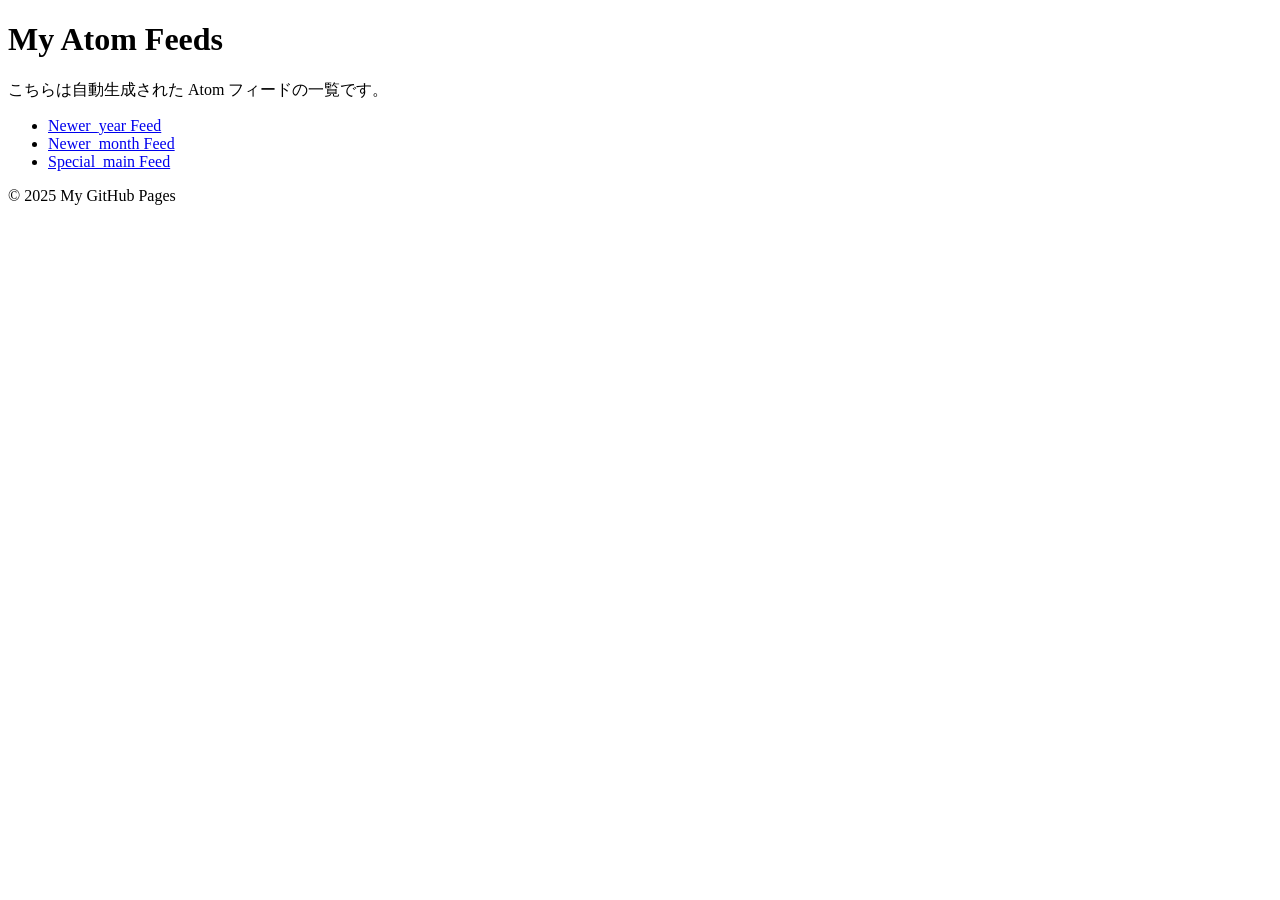
==== docs/index.html @ 978c989a "fix" ====
<!DOCTYPE html>
<html lang="ja">
<head>
  <meta charset="UTF-8">
  <meta name="viewport" content="width=device-width, initial-scale=1.0">
  <title>My Atom Feeds</title>
  <style></style>
</head>
<body>
  <h1>My Atom Feeds</h1>
  <p>こちらは自動生成された Atom フィードの一覧です。</p>
  <ul>
    <li><a href="feed/tver/newer_year.atom">Newer_year Feed</a></li>
    <li><a href="feed/tver/newer_month.atom">Newer_month Feed</a></li>
    <li><a href="feed/tver/special_main.atom">Special_main Feed</a></li>
  </ul>
  <footer>
    &copy; 2025 My GitHub Pages
  </footer>
</body>
</html>
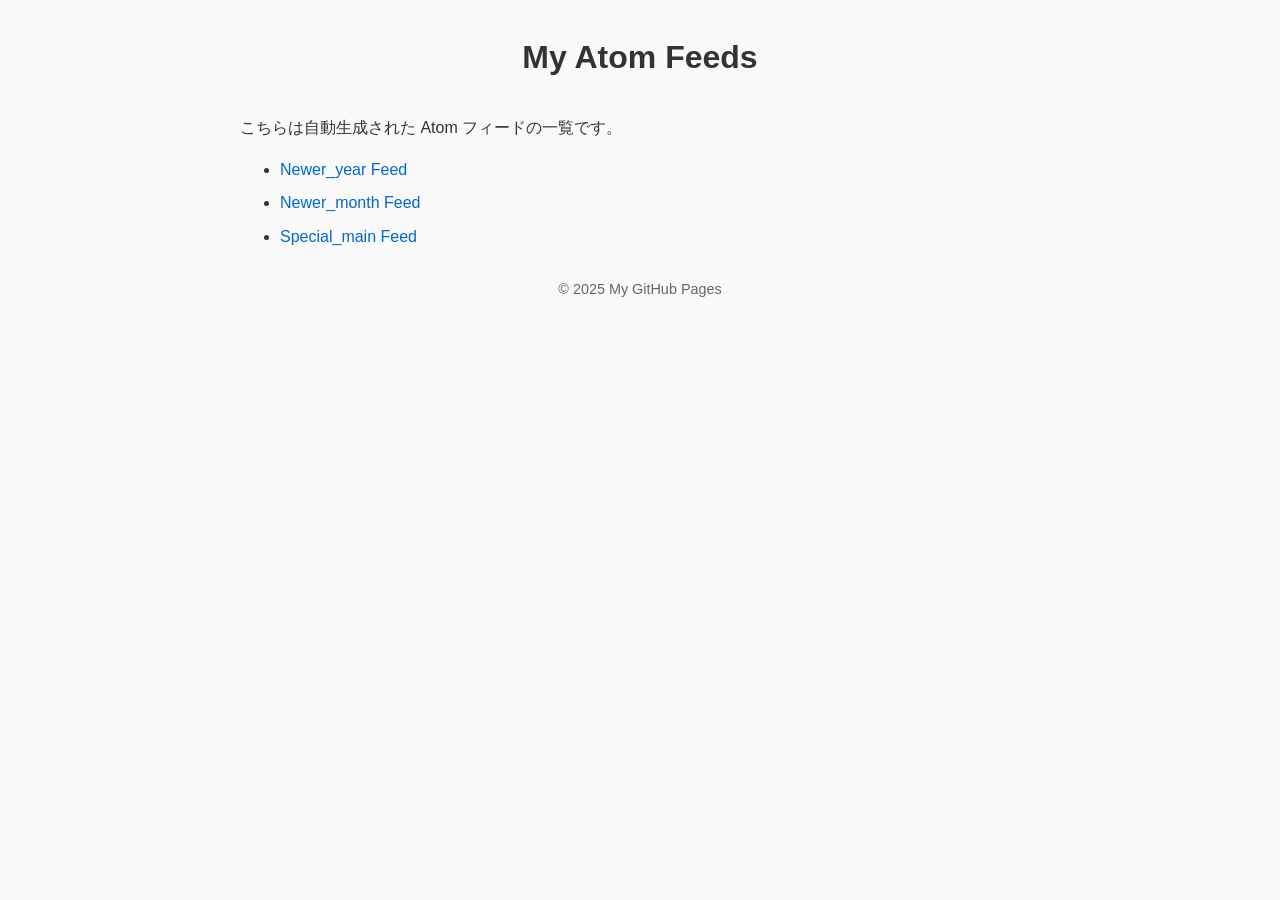
==== commit d1a6be09: "fix" ====
--- a/docs/index.html
+++ b/docs/index.html
@@ -4,7 +4,7 @@
   <meta charset="UTF-8">
   <meta name="viewport" content="width=device-width, initial-scale=1.0">
   <title>My Atom Feeds</title>
-  <style></style>
+  <link rel="stylesheet" href="styles.css" />
 </head>
 <body>
   <h1>My Atom Feeds</h1>
--- a/docs/styles.css
+++ b/docs/styles.css
@@ -0,0 +1,33 @@
+    body {
+      font-family: Arial, sans-serif;
+      max-width: 800px;
+      margin: 2em auto;
+      padding: 0 1em;
+      line-height: 1.6;
+      background-color: #f9f9f9;
+      color: #333;
+    }
+    h1 {
+      text-align: center;
+      margin-bottom: 1em;
+    }
+    /* ul {
+      list-style: none;
+      padding: 0;
+    } */
+    li {
+      margin: 0.5em 0;
+    }
+    a {
+      color: #0366d6;
+      text-decoration: none;
+    }
+    a:hover {
+      text-decoration: underline;
+    }
+    footer {
+      text-align: center;
+      margin-top: 2em;
+      font-size: 0.9em;
+      color: #666;
+    }
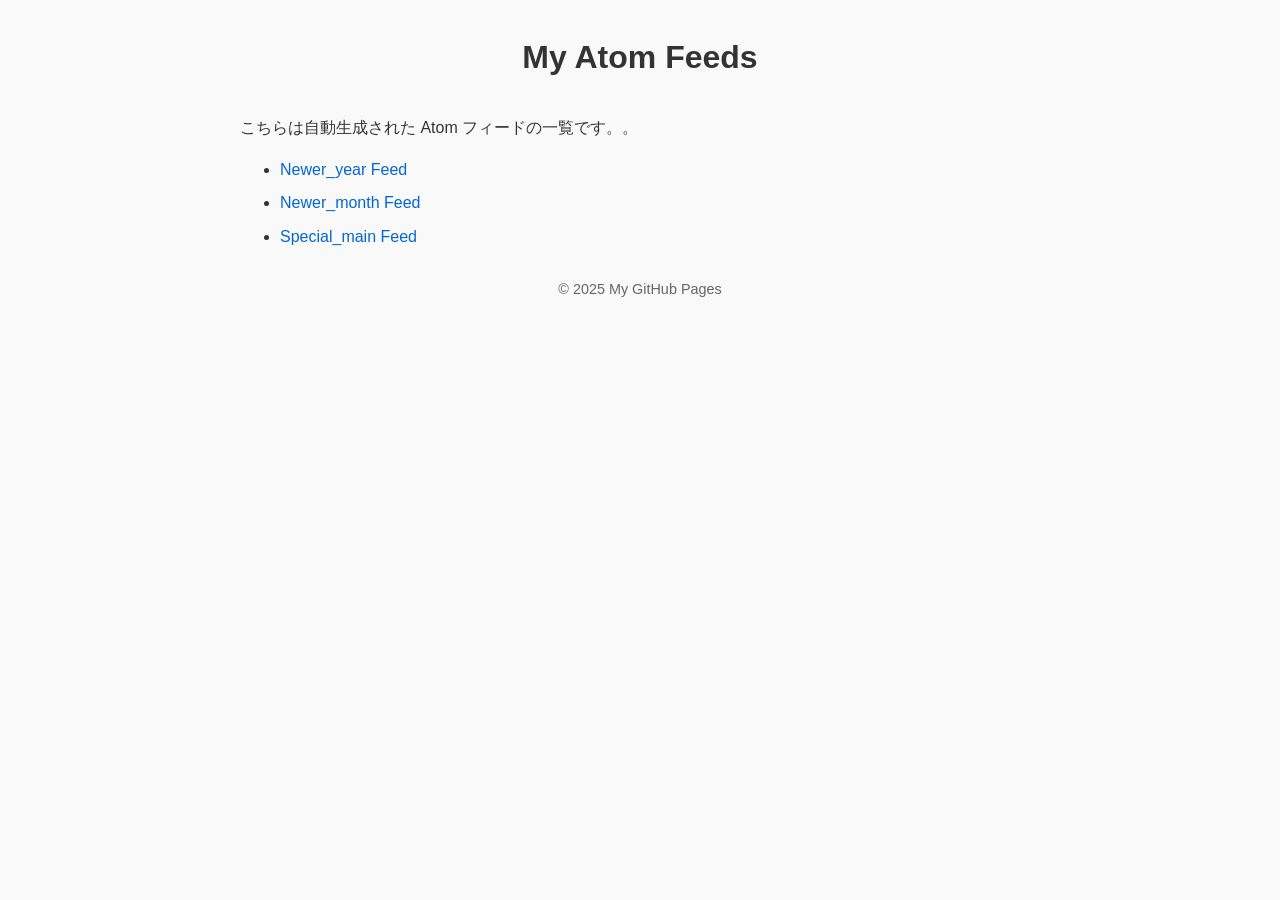
==== commit 6eb1c0eb: "fix" ====
--- a/docs/index.html
+++ b/docs/index.html
@@ -5,10 +5,12 @@
   <meta name="viewport" content="width=device-width, initial-scale=1.0">
   <title>My Atom Feeds</title>
   <link rel="stylesheet" href="styles.css" />
+  <!-- <link rel="icon" href="favicon.ico" type="image/x-icon"> -->
+  <link rel="icon" href="favicon.svg" size="any" type="image/svg+xml">
 </head>
 <body>
   <h1>My Atom Feeds</h1>
-  <p>こちらは自動生成された Atom フィードの一覧です。</p>
+  <p>こちらは自動生成された Atom フィードの一覧です。。</p>
   <ul>
     <li><a href="feed/tver/newer_year.atom">Newer_year Feed</a></li>
     <li><a href="feed/tver/newer_month.atom">Newer_month Feed</a></li>
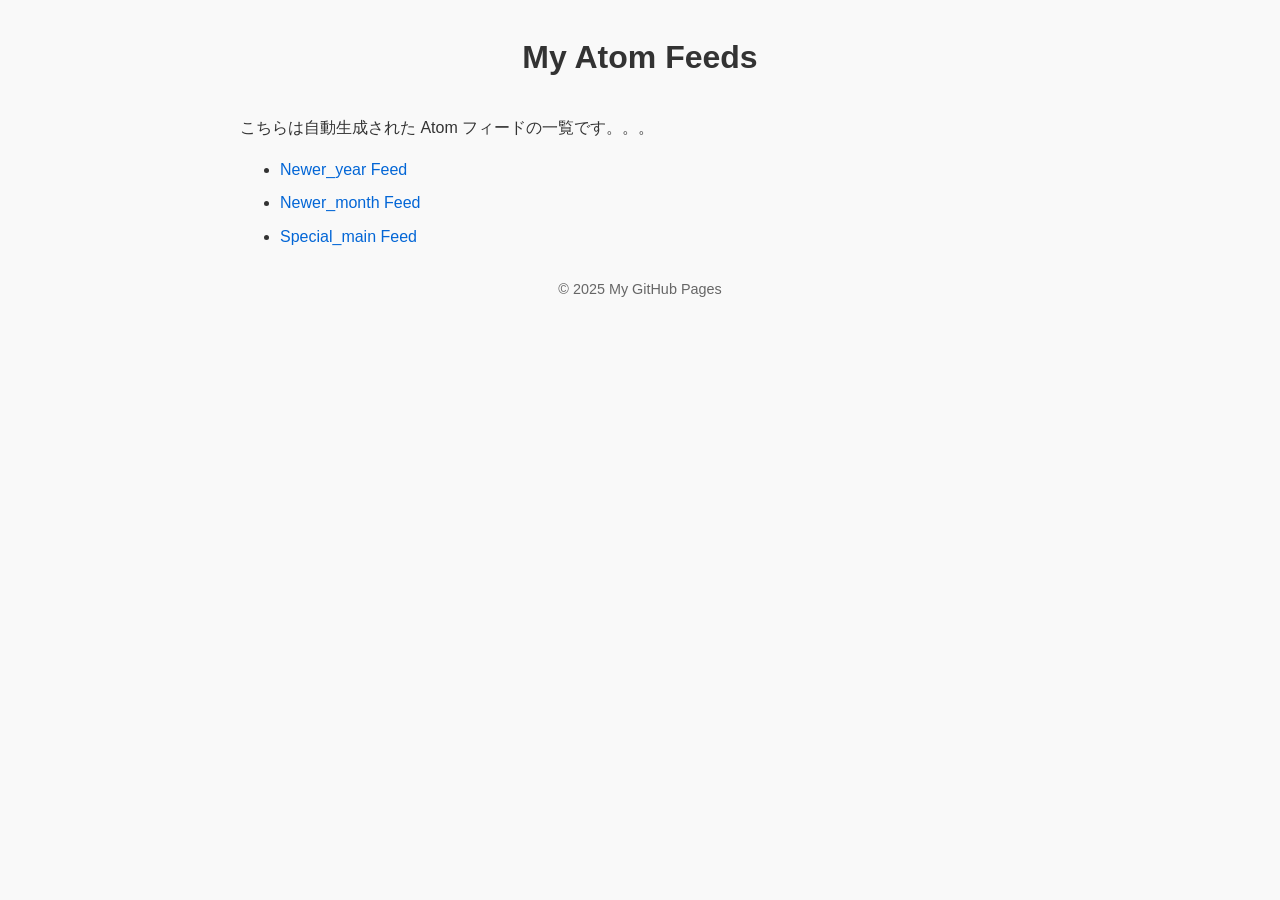
==== commit 68f49148: "fix" ====
--- a/docs/index.html
+++ b/docs/index.html
@@ -10,7 +10,7 @@
 </head>
 <body>
   <h1>My Atom Feeds</h1>
-  <p>こちらは自動生成された Atom フィードの一覧です。。</p>
+  <p>こちらは自動生成された Atom フィードの一覧です。。。</p>
   <ul>
     <li><a href="feed/tver/newer_year.atom">Newer_year Feed</a></li>
     <li><a href="feed/tver/newer_month.atom">Newer_month Feed</a></li>
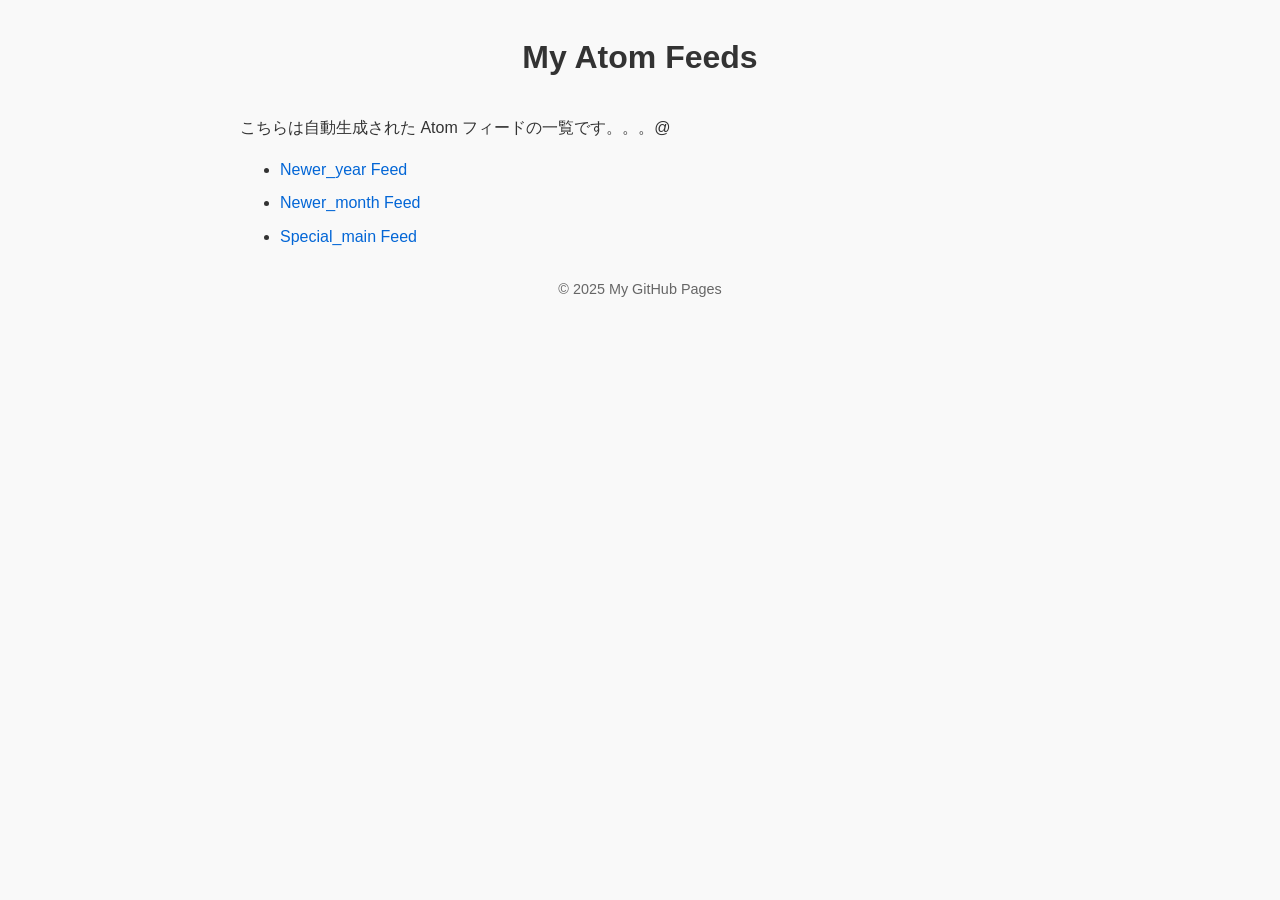
==== commit d33dd217: "fix" ====
--- a/docs/index.html
+++ b/docs/index.html
@@ -10,7 +10,7 @@
 </head>
 <body>
   <h1>My Atom Feeds</h1>
-  <p>こちらは自動生成された Atom フィードの一覧です。。。</p>
+  <p>こちらは自動生成された Atom フィードの一覧です。。。@</p>
   <ul>
     <li><a href="feed/tver/newer_year.atom">Newer_year Feed</a></li>
     <li><a href="feed/tver/newer_month.atom">Newer_month Feed</a></li>
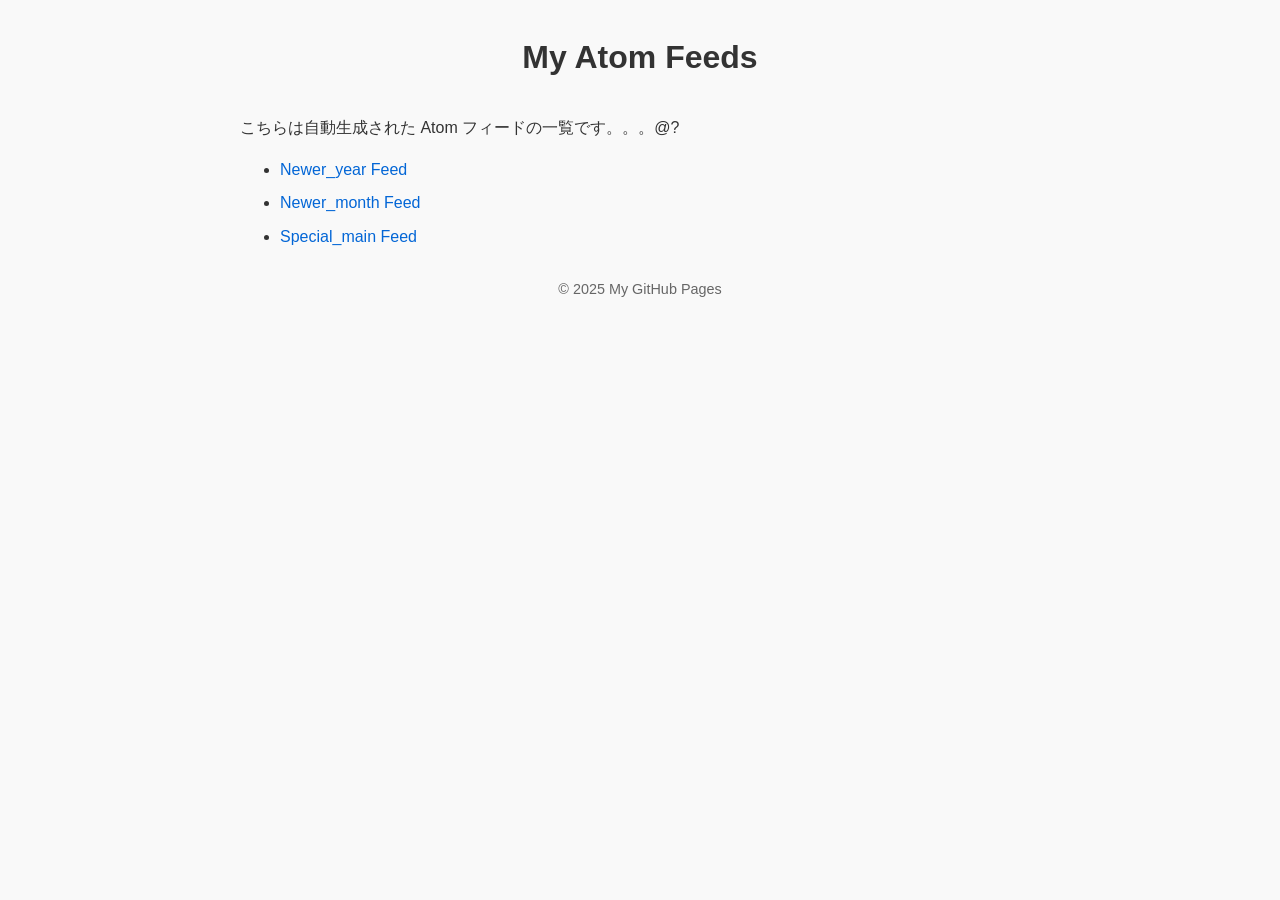
==== commit 23f523f1: "fix" ====
--- a/docs/index.html
+++ b/docs/index.html
@@ -10,7 +10,7 @@
 </head>
 <body>
   <h1>My Atom Feeds</h1>
-  <p>こちらは自動生成された Atom フィードの一覧です。。。@</p>
+  <p>こちらは自動生成された Atom フィードの一覧です。。。@?</p>
   <ul>
     <li><a href="feed/tver/newer_year.atom">Newer_year Feed</a></li>
     <li><a href="feed/tver/newer_month.atom">Newer_month Feed</a></li>
